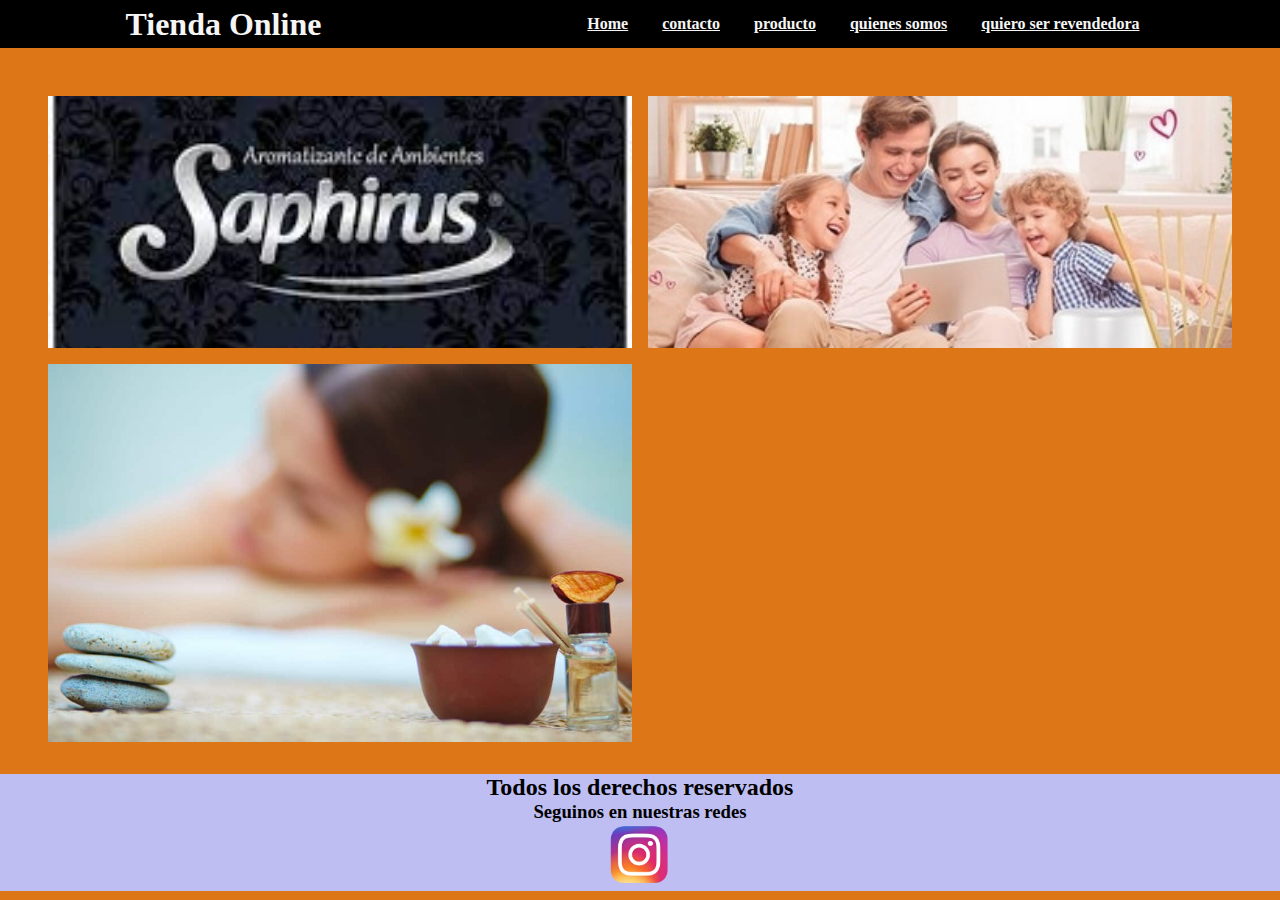
==== index.html @ 116dfb4e "agregue un componente de bootstrap al html contacto y realice cambios de estilo en el css parael htm" ====
<!DOCTYPE html>
<html lang="en">

<head>
    <meta charset="UTF-8">
    <meta http-equiv="X-UA-Compatible" content="IE=edge">
    <meta name="viewport" content="width=device-width, initial-scale=1.0">


    <!-- link de mi css -->
    <link rel="stylesheet" href="css/main.css">

    <title>Patosaphirus</title>
</head>

<body>
    <!-- banner principal -->
    <header>
        <h1> Tienda Online</h1>
        <nav>
            <ul>
                <li>

                    <a href="index.html">Home</a>

                </li>
                <li>

                    <a href="pages/contacto.html">contacto</a>

                </li>
                <li>

                    <a href="pages/producto.html">producto</a>

                </li>
                <li>

                    <a href="pages/quienessomos.html">quienes somos</a>

                </li>
                <li>

                    <a href="pages/quieroserrevededora.html">quiero ser revendedora</a>

                </li>
            </ul>
        </nav>

    </header>

    <!-- contenido principal-->
    <main class="contenedor">

        <div>
            <img class="imagen-home" src="img/imagen home.jfif" alt="Imagen de presentacion">
        </div>

        <div>
            <img class="imagen-inicio" src="img/Imagen Inicio.jpg" alt="Imagen de presentacion">
        </div>

        <div>
            <img class="imagen-aromas" src="img/imagen-aromas.jpg" alt="Imagen de presentacion">
        </div>

    </main>

    <!-- pie de pagina -->
    <footer>
        <h2> Todos los derechos reservados </h2>

        <h3> Seguinos en nuestras redes </h3>
        <a href="https://www.instagram.com" target="_blank"><img class="tamañoimagenfooter"
                src="img/Instagram.png" alt="logo instagram"></a>

    </footer>

</body>

</html>
---- css/main.css ----
/* reset */

*{margin: 0;
padding: 0;
box-sizing: border-box;}


/* estilos genericos*/

body {
    background-color: rgb(94, 117, 117);
}

/*estilo de home*/

header {
    color: whitesmoke;
    display: flex;
    justify-content: space-around;
    align-items: center;
    background-color: black;}
   

header nav ul li a {
    list-style: none;
    gap: 1.3rem;
    color: whitesmoke;
    font-weight: bold;

}


/* estilos de main home*/

main div img {
    width: 100%;
    height: 100%;
    object-fit: cover;

}

.contenedor{
    height: 70vh;
    margin: 3rem;
    display: grid;
    gap: 1rem;

    grid-template-columns: 1fr;
    grid-template-rows: 40% 5% 40%;
}

.imagen-inicio{
    display: none;
}


/* mq de tablet*/

@media screen and (min-width:600px) {}




/* mq de desktop */

@media screen and (min-width: 1024px) {
    body {
        background-color: rgb(221, 118, 22);
    }

    header nav ul {
        list-style: none;
    }
    
    header nav ul li {
        display: inline-block;
        margin: 15px;
    }

    .contenedor{
        grid-template-columns: repeat(2, 1fr);
        grid-template-rows: 40% 60%;
    }
    .imagen-inicio{
        display: block;
    }

    .imagen-home, .imagen-inicio{
        grid-row: span 1;
    }
    .imagen-aromas{
       grid-column: span 2;
      
    }

 
       
    .imagen-inicio:hover {
    transform: scale(0.8);
    opacity: 70%;
    transition: 3s;

    }
    .imagen-aromas:hover {
        transform: scale(0.8);
        opacity: 70%;
        transition: 3s;
    
        }
    .imagen-home:hover {
            transform: scale(0.8);
            opacity: 70%;
            transition: 3s;
        
    }

    
}





/* estilos de main class*/


/* contacto*/

main form {
    background-color: burlywood;
    margin: 1rem;
    padding: 20px;
}

.carousel-item{
    width: 95%;
}

.carousel-inner{
    margin: 25px;
}


.titulo {
    color: rgb(239, 239, 247);
}

.imagenesproducto {
    display: inline-block;
    padding: 10px;
}

.imagenwap {
    width: 5%;
}

.impact {
    font-family: sans-serif;
}

.italica {
    font-style: italic;
}

.comicsans {
    font-family: Verdana, Geneva, Tahoma, sans-serif;
}

/* estilos de footer*/

footer {
    background-color: rgb(190, 190, 243);
    text-align: center;
    margin-top: 40px;
}

.tamañoimagenfooter {
    width: 5%;
}
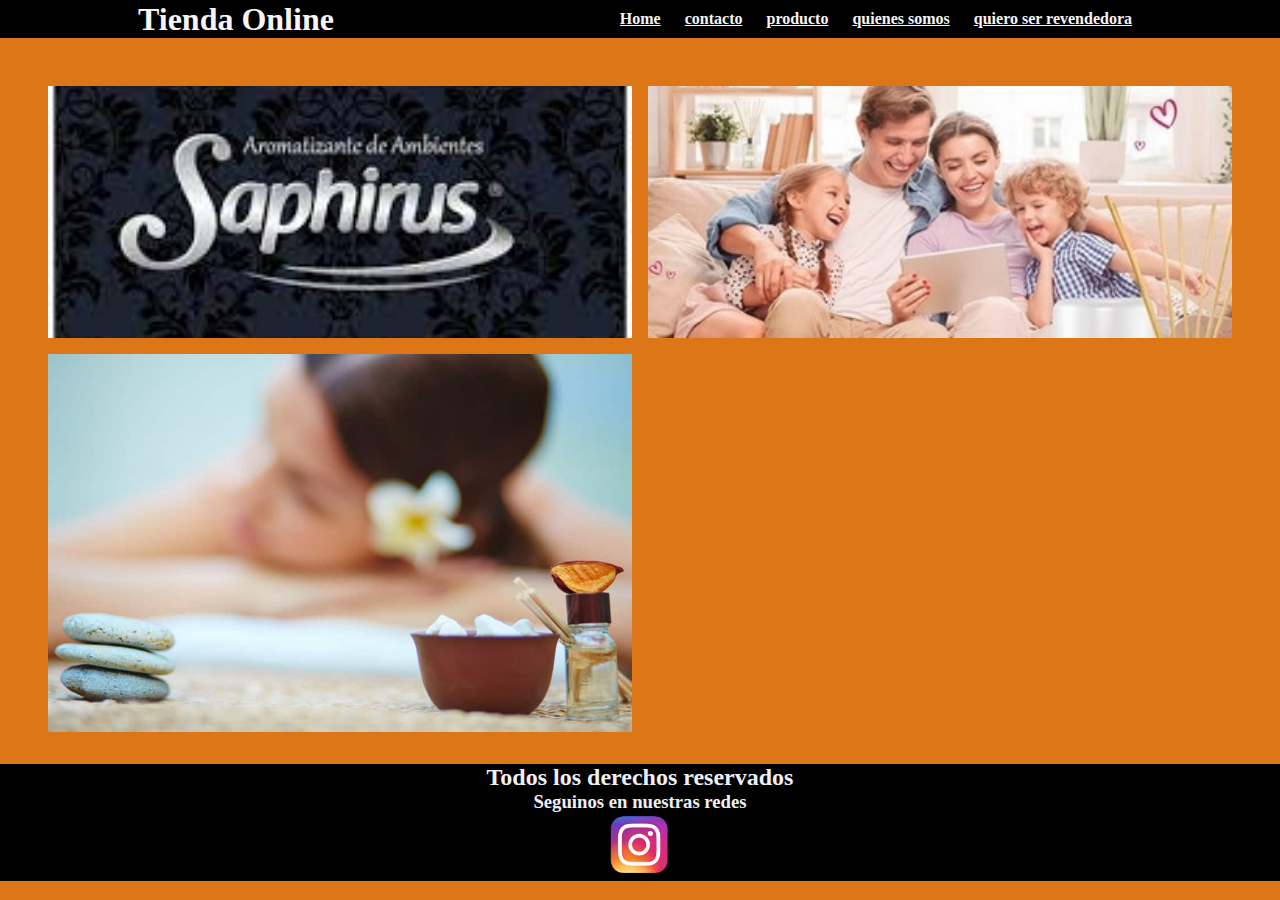
==== commit 79d16a75: "agregue un componente de bootstrap al html productos y quieroserrevendedora, sue contenedores div y " ====
--- a/index.html
+++ b/index.html
@@ -71,8 +71,8 @@
         <h2> Todos los derechos reservados </h2>
 
         <h3> Seguinos en nuestras redes </h3>
-        <a href="https://www.instagram.com" target="_blank"><img class="tamañoimagenfooter"
-                src="img/Instagram.png" alt="logo instagram"></a>
+        <a href="https://www.instagram.com" target="_blank"><img class="tamañoimagenfooter" src="img/Instagram.png"
+                alt="logo instagram"></a>
 
     </footer>
 
--- a/css/main.css
+++ b/css/main.css
@@ -22,15 +22,18 @@
    
 
 header nav ul li a {
-    list-style: none;
+    list-style-type: none;
     gap: 1.3rem;
     color: whitesmoke;
     font-weight: bold;
 
 }
+header nav ul li {
+        list-style-type: none;
+        }
 
 
-/* estilos de main home*/
+/* estilos de main home en mobile */
 
 main div img {
     width: 100%;
@@ -54,6 +57,14 @@
 }
 
 
+/* estilo carousel de bootstrap en mobile*/
+
+main div .carousel-inner{
+    margin: 20px;
+    width: 90%;
+}
+
+
 /* mq de tablet*/
 
 @media screen and (min-width:600px) {}
@@ -74,7 +85,7 @@
     
     header nav ul li {
         display: inline-block;
-        margin: 15px;
+        margin: 10px;
     }
 
     .contenedor{
@@ -114,7 +125,13 @@
         
     }
 
+    main div .carousel-inner{ 
+        width: 95%;
+        margin: 5%;
+     
+        }
     
+
 }
 
 
@@ -126,19 +143,12 @@
 
 /* contacto*/
 
-main form {
+main form{
     background-color: burlywood;
-    margin: 1rem;
-    padding: 20px;
+    margin: 5%;
+    padding: 5%;
 }
 
-.carousel-item{
-    width: 95%;
-}
-
-.carousel-inner{
-    margin: 25px;
-}
 
 
 .titulo {
@@ -169,9 +179,10 @@
 /* estilos de footer*/
 
 footer {
-    background-color: rgb(190, 190, 243);
+    background-color: black;
     text-align: center;
-    margin-top: 40px;
+    margin-top: 20px;
+    color: rgb(239, 239, 247)
 }
 
 .tamañoimagenfooter {
